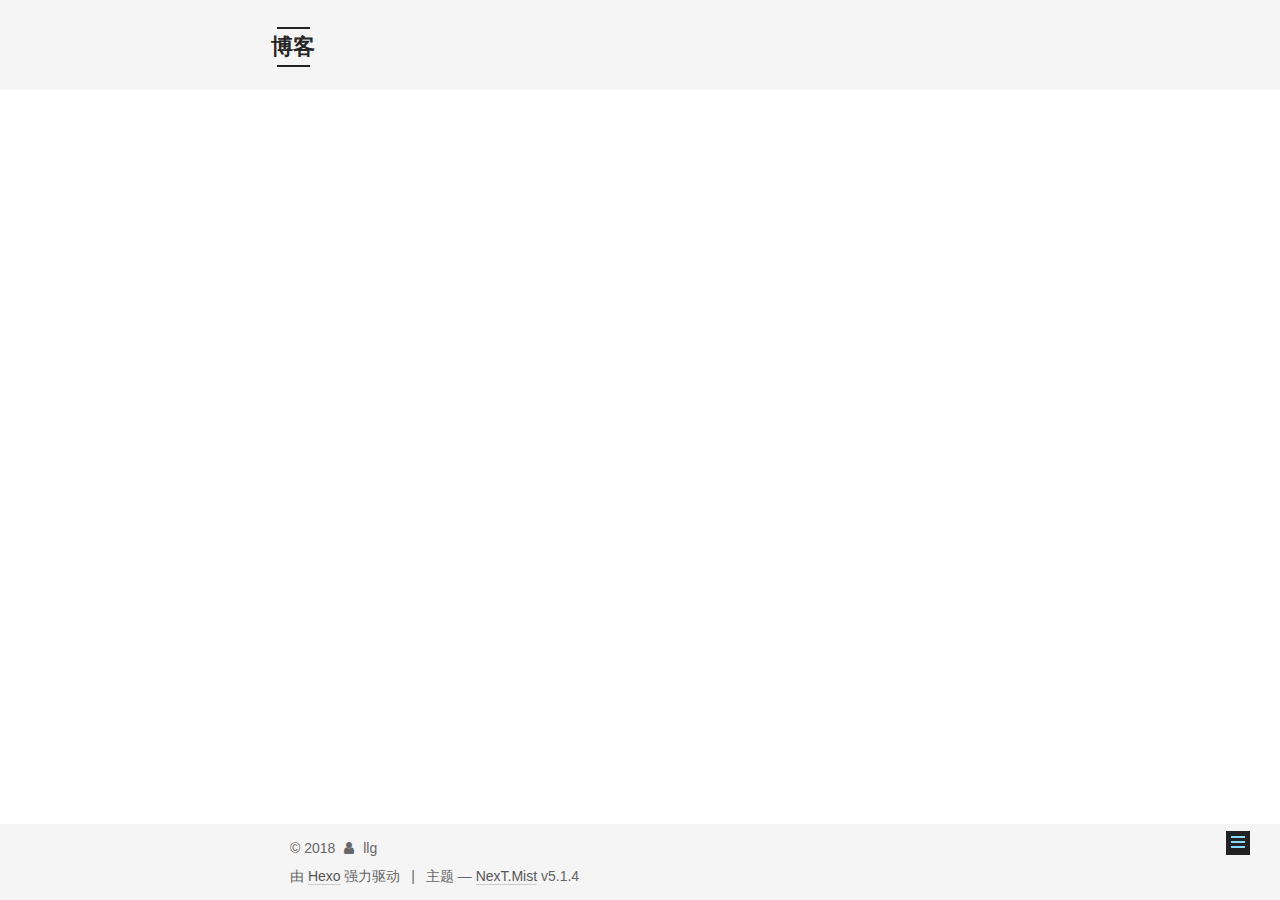
==== about/index.html @ a1978743 "Site updated: 2018-02-05 18:04:15" ====
<!DOCTYPE html>



  


<html class="theme-next mist use-motion" lang="zh-Hans">
<head>
  <meta charset="UTF-8"/>
<meta http-equiv="X-UA-Compatible" content="IE=edge" />
<meta name="viewport" content="width=device-width, initial-scale=1, maximum-scale=1"/>
<meta name="theme-color" content="#222">









<meta http-equiv="Cache-Control" content="no-transform" />
<meta http-equiv="Cache-Control" content="no-siteapp" />
















  
  
  <link href="/lib/fancybox/source/jquery.fancybox.css?v=2.1.5" rel="stylesheet" type="text/css" />







<link href="/lib/font-awesome/css/font-awesome.min.css?v=4.6.2" rel="stylesheet" type="text/css" />

<link href="/css/main.css?v=5.1.4" rel="stylesheet" type="text/css" />


  <link rel="apple-touch-icon" sizes="180x180" href="/images/apple-touch-icon-next.png?v=5.1.4">


  <link rel="icon" type="image/png" sizes="32x32" href="/images/favicon-32x32-next.png?v=5.1.4">


  <link rel="icon" type="image/png" sizes="16x16" href="/images/favicon-16x16-next.png?v=5.1.4">


  <link rel="mask-icon" href="/images/logo.svg?v=5.1.4" color="#222">





  <meta name="keywords" content="Hexo, NexT" />










<meta property="og:type" content="website">
<meta property="og:title" content="about">
<meta property="og:url" content="http://yoursite.com/about/index.html">
<meta property="og:site_name" content="博客">
<meta property="og:locale" content="zh-Hans">
<meta property="og:updated_time" content="2018-02-05T09:31:08.811Z">
<meta name="twitter:card" content="summary">
<meta name="twitter:title" content="about">



<script type="text/javascript" id="hexo.configurations">
  var NexT = window.NexT || {};
  var CONFIG = {
    root: '/',
    scheme: 'Mist',
    version: '5.1.4',
    sidebar: {"position":"left","display":"post","offset":12,"b2t":false,"scrollpercent":false,"onmobile":false},
    fancybox: true,
    tabs: true,
    motion: {"enable":true,"async":false,"transition":{"post_block":"fadeIn","post_header":"slideDownIn","post_body":"slideDownIn","coll_header":"slideLeftIn","sidebar":"slideUpIn"}},
    duoshuo: {
      userId: '0',
      author: '博主'
    },
    algolia: {
      applicationID: '',
      apiKey: '',
      indexName: '',
      hits: {"per_page":10},
      labels: {"input_placeholder":"Search for Posts","hits_empty":"We didn't find any results for the search: ${query}","hits_stats":"${hits} results found in ${time} ms"}
    }
  };
</script>



  <link rel="canonical" href="http://yoursite.com/about/"/>





  <title>about | 博客</title>
  








</head>

<body itemscope itemtype="http://schema.org/WebPage" lang="zh-Hans">

  
  
    
  

  <div class="container sidebar-position-left page-post-detail">
    <div class="headband"></div>

    <header id="header" class="header" itemscope itemtype="http://schema.org/WPHeader">
      <div class="header-inner"><div class="site-brand-wrapper">
  <div class="site-meta ">
    

    <div class="custom-logo-site-title">
      <a href="/"  class="brand" rel="start">
        <span class="logo-line-before"><i></i></span>
        <span class="site-title">博客</span>
        <span class="logo-line-after"><i></i></span>
      </a>
    </div>
      
        <p class="site-subtitle"></p>
      
  </div>

  <div class="site-nav-toggle">
    <button>
      <span class="btn-bar"></span>
      <span class="btn-bar"></span>
      <span class="btn-bar"></span>
    </button>
  </div>
</div>

<nav class="site-nav">
  

  
    <ul id="menu" class="menu">
      
        
        <li class="menu-item menu-item-home">
          <a href="/" rel="section">
            
              <i class="menu-item-icon fa fa-fw fa-home"></i> <br />
            
            首页
          </a>
        </li>
      
        
        <li class="menu-item menu-item-archives">
          <a href="/archives/" rel="section">
            
              <i class="menu-item-icon fa fa-fw fa-archive"></i> <br />
            
            归档
          </a>
        </li>
      

      
    </ul>
  

  
</nav>



 </div>
    </header>

    <main id="main" class="main">
      <div class="main-inner">
        <div class="content-wrap">
          <div id="content" class="content">
            

  <div id="posts" class="posts-expand">
    
    
    
    <div class="post-block page">
      <header class="post-header">

	<h1 class="post-title" itemprop="name headline">about</h1>



</header>

      
      
      
      <div class="post-body">
        
        
          
        
      </div>
      
      
      
    </div>
    
    
    
  </div>


          </div>
          


          

  



        </div>
        
          
  
  <div class="sidebar-toggle">
    <div class="sidebar-toggle-line-wrap">
      <span class="sidebar-toggle-line sidebar-toggle-line-first"></span>
      <span class="sidebar-toggle-line sidebar-toggle-line-middle"></span>
      <span class="sidebar-toggle-line sidebar-toggle-line-last"></span>
    </div>
  </div>

  <aside id="sidebar" class="sidebar">
    
    <div class="sidebar-inner">

      

      

      <section class="site-overview-wrap sidebar-panel sidebar-panel-active">
        <div class="site-overview">
          <div class="site-author motion-element" itemprop="author" itemscope itemtype="http://schema.org/Person">
            
              <p class="site-author-name" itemprop="name">llg</p>
              <p class="site-description motion-element" itemprop="description"></p>
          </div>

          <nav class="site-state motion-element">

            
              <div class="site-state-item site-state-posts">
              
                <a href="/archives/">
              
                  <span class="site-state-item-count">1</span>
                  <span class="site-state-item-name">日志</span>
                </a>
              </div>
            

            

            

          </nav>

          

          

          
          

          
          

          

        </div>
      </section>

      

      

    </div>
  </aside>


        
      </div>
    </main>

    <footer id="footer" class="footer">
      <div class="footer-inner">
        <div class="copyright">&copy; <span itemprop="copyrightYear">2018</span>
  <span class="with-love">
    <i class="fa fa-user"></i>
  </span>
  <span class="author" itemprop="copyrightHolder">llg</span>

  
</div>


  <div class="powered-by">由 <a class="theme-link" target="_blank" href="https://hexo.io">Hexo</a> 强力驱动</div>



  <span class="post-meta-divider">|</span>



  <div class="theme-info">主题 &mdash; <a class="theme-link" target="_blank" href="https://github.com/iissnan/hexo-theme-next">NexT.Mist</a> v5.1.4</div>




        







        
      </div>
    </footer>

    
      <div class="back-to-top">
        <i class="fa fa-arrow-up"></i>
        
      </div>
    

    

  </div>

  

<script type="text/javascript">
  if (Object.prototype.toString.call(window.Promise) !== '[object Function]') {
    window.Promise = null;
  }
</script>









  












  
  
    <script type="text/javascript" src="/lib/jquery/index.js?v=2.1.3"></script>
  

  
  
    <script type="text/javascript" src="/lib/fastclick/lib/fastclick.min.js?v=1.0.6"></script>
  

  
  
    <script type="text/javascript" src="/lib/jquery_lazyload/jquery.lazyload.js?v=1.9.7"></script>
  

  
  
    <script type="text/javascript" src="/lib/velocity/velocity.min.js?v=1.2.1"></script>
  

  
  
    <script type="text/javascript" src="/lib/velocity/velocity.ui.min.js?v=1.2.1"></script>
  

  
  
    <script type="text/javascript" src="/lib/fancybox/source/jquery.fancybox.pack.js?v=2.1.5"></script>
  


  


  <script type="text/javascript" src="/js/src/utils.js?v=5.1.4"></script>

  <script type="text/javascript" src="/js/src/motion.js?v=5.1.4"></script>



  
  

  
  <script type="text/javascript" src="/js/src/scrollspy.js?v=5.1.4"></script>
<script type="text/javascript" src="/js/src/post-details.js?v=5.1.4"></script>



  


  <script type="text/javascript" src="/js/src/bootstrap.js?v=5.1.4"></script>



  


  




	





  





  












  





  

  

  

  
  

  

  

  

</body>
</html>
---- css/main.css ----
/* normalize.css v3.0.2 | MIT License | git.io/normalize */
html {
  font-family: sans-serif; /* 1 */
  -ms-text-size-adjust: 100%; /* 2 */
  -webkit-text-size-adjust: 100%; /* 2 */
}
body {
  margin: 0;
}
article,
aside,
details,
figcaption,
figure,
footer,
header,
hgroup,
main,
menu,
nav,
section,
summary {
  display: block;
}
audio,
canvas,
progress,
video {
  display: inline-block; /* 1 */
  vertical-align: baseline; /* 2 */
}
audio:not([controls]) {
  display: none;
  height: 0;
}
[hidden],
template {
  display: none;
}
a {
  background-color: transparent;
}
a:active,
a:hover {
  outline: 0;
}
abbr[title] {
  border-bottom: 1px dotted;
}
b,
strong {
  font-weight: bold;
}
dfn {
  font-style: italic;
}
h1 {
  font-size: 2em;
  margin: 0.67em 0;
}
mark {
  background: #ff0;
  color: #000;
}
small {
  font-size: 80%;
}
sub,
sup {
  font-size: 75%;
  line-height: 0;
  position: relative;
  vertical-align: baseline;
}
sup {
  top: -0.5em;
}
sub {
  bottom: -0.25em;
}
img {
  border: 0;
}
svg:not(:root) {
  overflow: hidden;
}
figure {
  margin: 1em 40px;
}
hr {
  -moz-box-sizing: content-box;
  box-sizing: content-box;
  height: 0;
}
pre {
  overflow: auto;
}
code,
kbd,
pre,
samp {
  font-family: monospace, monospace;
  font-size: 1em;
}
button,
input,
optgroup,
select,
textarea {
  color: inherit; /* 1 */
  font: inherit; /* 2 */
  margin: 0; /* 3 */
}
button {
  overflow: visible;
}
button,
select {
  text-transform: none;
}
button,
html input[type="button"],
input[type="reset"],
input[type="submit"] {
  -webkit-appearance: button; /* 2 */
  cursor: pointer; /* 3 */
}
button[disabled],
html input[disabled] {
  cursor: default;
}
button::-moz-focus-inner,
input::-moz-focus-inner {
  border: 0;
  padding: 0;
}
input {
  line-height: normal;
}
input[type="checkbox"],
input[type="radio"] {
  box-sizing: border-box; /* 1 */
  padding: 0; /* 2 */
}
input[type="number"]::-webkit-inner-spin-button,
input[type="number"]::-webkit-outer-spin-button {
  height: auto;
}
input[type="search"] {
  -webkit-appearance: textfield; /* 1 */
  -moz-box-sizing: content-box;
  -webkit-box-sizing: content-box; /* 2 */
  box-sizing: content-box;
}
input[type="search"]::-webkit-search-cancel-button,
input[type="search"]::-webkit-search-decoration {
  -webkit-appearance: none;
}
fieldset {
  border: 1px solid #c0c0c0;
  margin: 0 2px;
  padding: 0.35em 0.625em 0.75em;
}
legend {
  border: 0; /* 1 */
  padding: 0; /* 2 */
}
textarea {
  overflow: auto;
}
optgroup {
  font-weight: bold;
}
table {
  border-collapse: collapse;
  border-spacing: 0;
}
td,
th {
  padding: 0;
}
::selection {
  background: #262a30;
  color: #fff;
}
body {
  position: relative;
  font-family: 'Lato', "PingFang SC", "Microsoft YaHei", sans-serif;
  font-size: 14px;
  line-height: 2;
  color: #555;
  background: #fff;
}
@media (max-width: 767px) {
  body {
    padding-right: 0 !important;
  }
}
@media (min-width: 768px) and (max-width: 991px) {
  body {
    padding-right: 0 !important;
  }
}
@media (min-width: 1600px) {
  body {
    font-size: 16px;
  }
}
h1,
h2,
h3,
h4,
h5,
h6 {
  margin: 0;
  padding: 0;
  font-weight: bold;
  line-height: 1.5;
  font-family: 'Lato', "PingFang SC", "Microsoft YaHei", sans-serif;
}
h2,
h3,
h4,
h5,
h6 {
  margin: 20px 0 15px;
}
h1 {
  font-size: 24px;
}
@media (max-width: 767px) {
  h1 {
    font-size: 20px;
  }
}
h2 {
  font-size: 22px;
}
@media (max-width: 767px) {
  h2 {
    font-size: 18px;
  }
}
h3 {
  font-size: 20px;
}
@media (max-width: 767px) {
  h3 {
    font-size: 16px;
  }
}
h4 {
  font-size: 18px;
}
@media (max-width: 767px) {
  h4 {
    font-size: 14px;
  }
}
h5 {
  font-size: 16px;
}
@media (max-width: 767px) {
  h5 {
    font-size: 12px;
  }
}
h6 {
  font-size: 14px;
}
@media (max-width: 767px) {
  h6 {
    font-size: 10px;
  }
}
p {
  margin: 0 0 20px 0;
}
a {
  color: #555;
  text-decoration: none;
  outline: none;
  border-bottom: 1px solid #999;
  word-wrap: break-word;
}
a:hover {
  color: #222;
  border-bottom-color: #222;
}
blockquote {
  margin: 0;
  padding: 0;
}
img {
  display: block;
  margin: auto;
  max-width: 100%;
  height: auto;
}
hr {
  margin: 40px 0;
  height: 3px;
  border: none;
  background-color: #ddd;
  background-image: repeating-linear-gradient(-45deg, #fff, #fff 4px, transparent 4px, transparent 8px);
}
blockquote {
  padding: 0 15px;
  color: #666;
  border-left: 4px solid #ddd;
}
blockquote cite::before {
  content: "-";
  padding: 0 5px;
}
dt {
  font-weight: 700;
}
dd {
  margin: 0;
  padding: 0;
}
kbd {
  border: 1px solid #ccc;
  border-radius: 0.2em;
  box-shadow: 0.1em 0.1em 0.2em rgba(0,0,0,0.1);
  background-color: #f9f9f9;
  font-family: inherit;
  background-image: -webkit-linear-gradient(top, #eee, #fff, #eee);
  padding: 0.1em 0.3em;
  white-space: nowrap;
}
.text-left {
  text-align: left;
}
.text-center {
  text-align: center;
}
.text-right {
  text-align: right;
}
.text-justify {
  text-align: justify;
}
.text-nowrap {
  white-space: nowrap;
}
.text-lowercase {
  text-transform: lowercase;
}
.text-uppercase {
  text-transform: uppercase;
}
.text-capitalize {
  text-transform: capitalize;
}
.center-block {
  display: block;
  margin-left: auto;
  margin-right: auto;
}
.clearfix:before,
.clearfix:after {
  content: " ";
  display: table;
}
.clearfix:after {
  clear: both;
}
.pullquote {
  width: 45%;
}
.pullquote.left {
  float: left;
  margin-left: 5px;
  margin-right: 10px;
}
.pullquote.right {
  float: right;
  margin-left: 10px;
  margin-right: 5px;
}
.affix.affix.affix {
  position: fixed;
}
.translation {
  margin-top: -20px;
  font-size: 14px;
  color: #999;
}
.scrollbar-measure {
  width: 100px;
  height: 100px;
  overflow: scroll;
  position: absolute;
  top: -9999px;
}
.use-motion .motion-element {
  opacity: 0;
}
table {
  margin: 20px 0;
  width: 100%;
  border-collapse: collapse;
  border-spacing: 0;
  border: 1px solid #ddd;
  font-size: 14px;
  table-layout: fixed;
  word-wrap: break-all;
}
table>tbody>tr:nth-of-type(odd) {
  background-color: #f9f9f9;
}
table>tbody>tr:hover {
  background-color: #f5f5f5;
}
caption,
th,
td {
  padding: 8px;
  text-align: left;
  vertical-align: middle;
  font-weight: normal;
}
th,
td {
  border-bottom: 3px solid #ddd;
  border-right: 1px solid #eee;
}
th {
  padding-bottom: 10px;
  font-weight: 700;
}
td {
  border-bottom-width: 1px;
}
html,
body {
  height: 100%;
}
.container {
  position: relative;
  min-height: 100%;
}
.header-inner {
  margin: 0 auto;
  padding: 100px 0 70px;
  width: 700px;
}
@media (min-width: 1600px) {
  .container .header-inner {
    width: 900px;
  }
}
.main {
  padding-bottom: 150px;
}
.main-inner {
  margin: 0 auto;
  width: 700px;
}
@media (min-width: 1600px) {
  .container .main-inner {
    width: 900px;
  }
}
.footer {
  position: absolute;
  left: 0;
  bottom: 0;
  width: 100%;
  min-height: 50px;
}
.footer-inner {
  box-sizing: border-box;
  margin: 20px auto;
  width: 700px;
}
@media (min-width: 1600px) {
  .container .footer-inner {
    width: 900px;
  }
}
pre,
.highlight {
  overflow: auto;
  margin: 20px 0;
  padding: 0;
  font-size: 13px;
  color: #4d4d4c;
  background: #f7f7f7;
  line-height: 1.6;
}
pre,
code {
  font-family: consolas, Menlo, "PingFang SC", "Microsoft YaHei", monospace;
}
code {
  padding: 2px 4px;
  word-wrap: break-word;
  color: #555;
  background: #eee;
  border-radius: 3px;
  font-size: 13px;
}
pre {
  padding: 10px;
}
pre code {
  padding: 0;
  color: #4d4d4c;
  background: none;
  text-shadow: none;
}
.highlight {
  border-radius: 1px;
}
.highlight pre {
  border: none;
  margin: 0;
  padding: 10px 0;
}
.highlight table {
  margin: 0;
  width: auto;
  border: none;
}
.highlight td {
  border: none;
  padding: 0;
}
.highlight figcaption {
  font-size: 1em;
  color: #4d4d4c;
  line-height: 1em;
  margin-bottom: 1em;
}
.highlight figcaption:before,
.highlight figcaption:after {
  content: " ";
  display: table;
}
.highlight figcaption:after {
  clear: both;
}
.highlight figcaption a {
  float: right;
  color: #4d4d4c;
}
.highlight figcaption a:hover {
  border-bottom-color: #4d4d4c;
}
.highlight .gutter pre {
  padding-left: 10px;
  padding-right: 10px;
  color: #869194;
  text-align: right;
  background-color: #eff2f3;
}
.highlight .code pre {
  width: 100%;
  padding-left: 10px;
  padding-right: 10px;
  background-color: #f7f7f7;
}
.highlight .line {
  height: 20px;
}
.gutter {
  -webkit-user-select: none;
  -moz-user-select: none;
  -ms-user-select: none;
  user-select: none;
}
.gist table {
  width: auto;
}
.gist table td {
  border: none;
}
pre .deletion {
  background: #fdd;
}
pre .addition {
  background: #dfd;
}
pre .meta {
  color: #8959a8;
}
pre .comment {
  color: #8e908c;
}
pre .variable,
pre .attribute,
pre .tag,
pre .regexp,
pre .ruby .constant,
pre .xml .tag .title,
pre .xml .pi,
pre .xml .doctype,
pre .html .doctype,
pre .css .id,
pre .css .class,
pre .css .pseudo {
  color: #c82829;
}
pre .number,
pre .preprocessor,
pre .built_in,
pre .literal,
pre .params,
pre .constant,
pre .command {
  color: #f5871f;
}
pre .ruby .class .title,
pre .css .rules .attribute,
pre .string,
pre .value,
pre .inheritance,
pre .header,
pre .ruby .symbol,
pre .xml .cdata,
pre .special,
pre .number,
pre .formula {
  color: #718c00;
}
pre .title,
pre .css .hexcolor {
  color: #3e999f;
}
pre .function,
pre .python .decorator,
pre .python .title,
pre .ruby .function .title,
pre .ruby .title .keyword,
pre .perl .sub,
pre .javascript .title,
pre .coffeescript .title {
  color: #4271ae;
}
pre .keyword,
pre .javascript .function {
  color: #8959a8;
}
.full-image.full-image.full-image.full-image {
  border: none;
  max-width: 100%;
  width: auto;
  margin: 20px auto 25px;
}
@media (min-width: 992px) {
  .full-image.full-image.full-image.full-image {
    max-width: none;
    width: 110%;
    margin: 25px -5%;
  }
}
.blockquote-center,
.page-home .post-type-quote blockquote,
.page-post-detail .post-type-quote blockquote {
  position: relative;
  margin: 40px 0;
  padding: 0;
  border-left: none;
  text-align: center;
}
.blockquote-center::before,
.page-home .post-type-quote blockquote::before,
.page-post-detail .post-type-quote blockquote::before,
.blockquote-center::after,
.page-home .post-type-quote blockquote::after,
.page-post-detail .post-type-quote blockquote::after {
  position: absolute;
  content: ' ';
  display: block;
  width: 100%;
  height: 24px;
  opacity: 0.2;
  background-repeat: no-repeat;
  background-position: 0 -6px;
  background-size: 22px 22px;
}
.blockquote-center::before,
.page-home .post-type-quote blockquote::before,
.page-post-detail .post-type-quote blockquote::before {
  top: -20px;
  background-image: url("../images/quote-l.svg");
  border-top: 1px solid #ccc;
}
.blockquote-center::after,
.page-home .post-type-quote blockquote::after,
.page-post-detail .post-type-quote blockquote::after {
  bottom: -20px;
  background-image: url("../images/quote-r.svg");
  border-bottom: 1px solid #ccc;
  background-position: 100% 8px;
}
.blockquote-center p,
.page-home .post-type-quote blockquote p,
.page-post-detail .post-type-quote blockquote p,
.blockquote-center div,
.page-home .post-type-quote blockquote div,
.page-post-detail .post-type-quote blockquote div {
  text-align: center;
}
.post .post-body .group-picture img {
  box-sizing: border-box;
  padding: 0 3px;
  border: none;
}
.post .group-picture-row {
  overflow: hidden;
  margin-top: 6px;
}
.post .group-picture-row:first-child {
  margin-top: 0;
}
.post .group-picture-column {
  float: left;
}
.page-post-detail .post-body .group-picture-column {
  float: none;
  margin-top: 10px;
  width: auto !important;
}
.page-post-detail .post-body .group-picture-column img {
  margin: 0 auto;
}
.page-archive .group-picture-container {
  overflow: hidden;
}
.page-archive .group-picture-row {
  float: left;
}
.page-archive .group-picture-row:first-child {
  margin-top: 6px;
}
.page-archive .group-picture-column {
  max-width: 150px;
  max-height: 150px;
}
.post-body .note {
  position: relative;
  padding: 15px;
  margin-bottom: 20px;
  border: 1px solid #eee;
  border-left-width: 5px;
  border-radius: 3px;
}
.post-body .note h2,
.post-body .note h3,
.post-body .note h4,
.post-body .note h5,
.post-body .note h6 {
  margin-top: 0;
  margin-bottom: 0;
  border-bottom: initial;
  padding-top: 0 !important;
}
.post-body .note p:first-child,
.post-body .note ul:first-child,
.post-body .note ol:first-child,
.post-body .note table:first-child,
.post-body .note pre:first-child,
.post-body .note blockquote:first-child {
  margin-top: 0;
}
.post-body .note p:last-child,
.post-body .note ul:last-child,
.post-body .note ol:last-child,
.post-body .note table:last-child,
.post-body .note pre:last-child,
.post-body .note blockquote:last-child {
  margin-bottom: 0;
}
.post-body .note.default {
  border-left-color: #777;
}
.post-body .note.default h2,
.post-body .note.default h3,
.post-body .note.default h4,
.post-body .note.default h5,
.post-body .note.default h6 {
  color: #777;
}
.post-body .note.primary {
  border-left-color: #6f42c1;
}
.post-body .note.primary h2,
.post-body .note.primary h3,
.post-body .note.primary h4,
.post-body .note.primary h5,
.post-body .note.primary h6 {
  color: #6f42c1;
}
.post-body .note.info {
  border-left-color: #428bca;
}
.post-body .note.info h2,
.post-body .note.info h3,
.post-body .note.info h4,
.post-body .note.info h5,
.post-body .note.info h6 {
  color: #428bca;
}
.post-body .note.success {
  border-left-color: #5cb85c;
}
.post-body .note.success h2,
.post-body .note.success h3,
.post-body .note.success h4,
.post-body .note.success h5,
.post-body .note.success h6 {
  color: #5cb85c;
}
.post-body .note.warning {
  border-left-color: #f0ad4e;
}
.post-body .note.warning h2,
.post-body .note.warning h3,
.post-body .note.warning h4,
.post-body .note.warning h5,
.post-body .note.warning h6 {
  color: #f0ad4e;
}
.post-body .note.danger {
  border-left-color: #d9534f;
}
.post-body .note.danger h2,
.post-body .note.danger h3,
.post-body .note.danger h4,
.post-body .note.danger h5,
.post-body .note.danger h6 {
  color: #d9534f;
}
.post-body .label {
  display: inline;
  padding: 0 2px;
  white-space: nowrap;
}
.post-body .label.default {
  background-color: #f0f0f0;
}
.post-body .label.primary {
  background-color: #efe6f7;
}
.post-body .label.info {
  background-color: #e5f2f8;
}
.post-body .label.success {
  background-color: #e7f4e9;
}
.post-body .label.warning {
  background-color: #fcf6e1;
}
.post-body .label.danger {
  background-color: #fae8eb;
}
.post-body .tabs {
  position: relative;
  display: block;
  margin-bottom: 20px;
  padding-top: 10px;
}
.post-body .tabs ul.nav-tabs {
  margin: 0;
  padding: 0;
  display: flex;
  margin-bottom: -1px;
}
@media (max-width: 413px) {
  .post-body .tabs ul.nav-tabs {
    display: block;
    margin-bottom: 5px;
  }
}
.post-body .tabs ul.nav-tabs li.tab {
  list-style-type: none !important;
  margin: 0 0.25em 0 0;
  border-top: 3px solid transparent;
  border-left: 1px solid transparent;
  border-right: 1px solid transparent;
}
@media (max-width: 413px) {
  .post-body .tabs ul.nav-tabs li.tab {
    margin: initial;
    border-top: 1px solid transparent;
    border-left: 3px solid transparent;
    border-right: 1px solid transparent;
    border-bottom: 1px solid transparent;
  }
}
.post-body .tabs ul.nav-tabs li.tab a {
  outline: 0;
  border-bottom: initial;
  display: block;
  line-height: 1.8em;
  padding: 0.25em 0.75em;
  transition-duration: 0.2s;
  transition-timing-function: ease-out;
  transition-delay: 0s;
}
.post-body .tabs ul.nav-tabs li.tab a i {
  width: 1.285714285714286em;
}
.post-body .tabs ul.nav-tabs li.tab.active {
  border-top: 3px solid #fc6423;
  border-left: 1px solid #ddd;
  border-right: 1px solid #ddd;
  background-color: #fff;
}
@media (max-width: 413px) {
  .post-body .tabs ul.nav-tabs li.tab.active {
    border-top: 1px solid #ddd;
    border-left: 3px solid #fc6423;
    border-right: 1px solid #ddd;
    border-bottom: 1px solid #ddd;
  }
}
.post-body .tabs ul.nav-tabs li.tab.active a {
  cursor: default;
  color: #555;
}
.post-body .tabs .tab-content {
  background-color: #fff;
}
.post-body .tabs .tab-content .tab-pane {
  border: 1px solid #ddd;
  padding: 20px 20px 0 20px;
}
.post-body .tabs .tab-content .tab-pane:not(.active) {
  display: none !important;
}
.post-body .tabs .tab-content .tab-pane.active {
  display: block !important;
}
.btn {
  display: inline-block;
  padding: 0 20px;
  font-size: 14px;
  color: #555;
  background: transparent;
  border: 2px solid #222;
  text-decoration: none;
  border-radius: 0;
  transition-property: background-color;
  transition-duration: 0.2s;
  transition-timing-function: ease-in-out;
  transition-delay: 0s;
  line-height: 2;
}
.btn:hover {
  border-color: #222;
  color: #222;
  background: #fff;
}
.btn +.btn {
  margin: 0 0 8px 8px;
}
.btn .fa-fw {
  width: 1.285714285714286em;
  text-align: left;
}
.btn-bar {
  display: block;
  width: 22px;
  height: 2px;
  background: #555;
  border-radius: 1px;
}
.btn-bar+.btn-bar {
  margin-top: 4px;
}
.pagination {
  margin: 120px 0 40px;
  text-align: center;
  border-top: 1px solid #eee;
}
.page-number-basic,
.pagination .prev,
.pagination .next,
.pagination .page-number,
.pagination .space {
  display: inline-block;
  position: relative;
  top: -1px;
  margin: 0 10px;
  padding: 0 11px;
}
@media (max-width: 767px) {
  .page-number-basic,
  .pagination .prev,
  .pagination .next,
  .pagination .page-number,
  .pagination .space {
    margin: 0 5px;
  }
}
.pagination .prev,
.pagination .next,
.pagination .page-number {
  border-bottom: 0;
  border-top: 1px solid #eee;
  transition-property: border-color;
  transition-duration: 0.2s;
  transition-timing-function: ease-in-out;
  transition-delay: 0s;
}
.pagination .prev:hover,
.pagination .next:hover,
.pagination .page-number:hover {
  border-top-color: #222;
}
.pagination .space {
  padding: 0;
  margin: 0;
}
.pagination .prev {
  margin-left: 0;
}
.pagination .next {
  margin-right: 0;
}
.pagination .page-number.current {
  color: #fff;
  background: #ccc;
  border-top-color: #ccc;
}
@media (max-width: 767px) {
  .pagination {
    border-top: none;
  }
  .pagination .prev,
  .pagination .next,
  .pagination .page-number {
    margin-bottom: 10px;
    border-top: 0;
    border-bottom: 1px solid #eee;
    padding: 0 10px;
  }
  .pagination .prev:hover,
  .pagination .next:hover,
  .pagination .page-number:hover {
    border-bottom-color: #222;
  }
}
.comments {
  margin: 60px 20px 0;
}
.tag-cloud {
  text-align: center;
}
.tag-cloud a {
  display: inline-block;
  margin: 10px;
}
.back-to-top {
  box-sizing: border-box;
  position: fixed;
  bottom: -100px;
  right: 30px;
  z-index: 1050;
  padding: 0 6px;
  width: 24px;
  background: #222;
  font-size: 12px;
  opacity: 1;
  color: #fff;
  cursor: pointer;
  text-align: center;
  -webkit-transform: translateZ(0);
  transition-property: bottom;
  transition-duration: 0.2s;
  transition-timing-function: ease-in-out;
  transition-delay: 0s;
}
@media (min-width: 768px) and (max-width: 991px) {
  .back-to-top {
    display: none !important;
  }
}
@media (max-width: 767px) {
  .back-to-top {
    display: none !important;
  }
}
.back-to-top.back-to-top-on {
  bottom: 19px;
}
.header {
  background: transparent;
}
.header-inner {
  position: relative;
}
.headband {
  height: 3px;
  background: #222;
}
.site-meta {
  margin: 0;
  text-align: left;
}
@media (max-width: 767px) {
  .site-meta {
    text-align: center;
  }
}
.brand {
  position: relative;
  display: inline-block;
  padding: 0 40px;
  color: #222;
  background: #222;
  border-bottom: none;
}
.brand:hover {
  color: #222;
}
.logo {
  display: inline-block;
  margin-right: 5px;
  line-height: 36px;
  vertical-align: top;
}
.site-title {
  display: inline-block;
  vertical-align: top;
  line-height: 36px;
  font-size: 20px;
  font-weight: normal;
  font-family: 'Lato', "PingFang SC", "Microsoft YaHei", sans-serif;
}
.site-subtitle {
  margin-top: 10px;
  font-size: 13px;
  color: #999;
}
.use-motion .brand {
  opacity: 0;
}
.use-motion .logo,
.use-motion .site-title,
.use-motion .site-subtitle {
  opacity: 0;
  position: relative;
  top: -10px;
}
.site-nav-toggle {
  display: none;
  position: absolute;
  top: 10px;
  left: 10px;
}
@media (max-width: 767px) {
  .site-nav-toggle {
    display: block;
  }
}
.site-nav-toggle button {
  margin-top: 2px;
  padding: 9px 10px;
  background: transparent;
  border: none;
}
@media (max-width: 767px) {
  .site-nav {
    display: none;
    margin: 0 -10px;
    padding: 0 10px;
    clear: both;
    border-top: 1px solid #ddd;
  }
}
@media (min-width: 768px) and (max-width: 991px) {
  .site-nav {
    display: block !important;
  }
}
@media (min-width: 992px) {
  .site-nav {
    display: block !important;
  }
}
.menu {
  margin-top: 20px;
  padding-left: 0;
  text-align: center;
}
.menu .menu-item {
  display: inline-block;
  margin: 0 10px;
  list-style: none;
}
@media screen and (max-width: 767px) {
  .menu .menu-item {
    margin-top: 10px;
  }
}
.menu .menu-item a {
  display: block;
  font-size: 13px;
  line-height: inherit;
  border-bottom: 1px solid transparent;
  transition-property: border-color;
  transition-duration: 0.2s;
  transition-timing-function: ease-in-out;
  transition-delay: 0s;
}
.menu .menu-item a:hover {
  border-bottom-color: #222;
}
.menu .menu-item .fa {
  margin-right: 5px;
}
.use-motion .menu-item {
  opacity: 0;
}
.post-body {
  font-family: 'Lato', "PingFang SC", "Microsoft YaHei", sans-serif;
}
@media (max-width: 767px) {
  .post-body {
    word-break: break-word;
  }
}
.post-body .fancybox img {
  display: block !important;
  margin: 0 auto;
  cursor: pointer;
  cursor: zoom-in;
  cursor: -webkit-zoom-in;
}
.post-body .image-caption,
.post-body .figure .caption {
  margin: -20px auto 15px;
  text-align: center;
  font-size: 14px;
  color: #999;
  font-weight: bold;
  line-height: 1;
}
.post-sticky-flag {
  display: inline-block;
  font-size: 16px;
  -ms-transform: rotate(30deg);
  -webkit-transform: rotate(30deg);
  -moz-transform: rotate(30deg);
  -ms-transform: rotate(30deg);
  -o-transform: rotate(30deg);
  transform: rotate(30deg);
}
.use-motion .post-block,
.use-motion .pagination,
.use-motion .comments {
  opacity: 0;
}
.use-motion .post-header {
  opacity: 0;
}
.use-motion .post-body {
  opacity: 0;
}
.use-motion .collection-title {
  opacity: 0;
}
.posts-expand {
  padding-top: 40px;
}
@media (max-width: 767px) {
  .posts-expand {
    margin: 0 20px;
  }
  .post-body pre .gutter pre {
    padding-right: 10px;
  }
  .post-body .highlight {
    margin-left: 0px;
    margin-right: 0px;
    padding: 0;
  }
  .post-body .highlight .gutter pre {
    padding-right: 10px;
  }
}
@media (min-width: 992px) {
  .posts-expand .post-body {
    text-align: justify;
  }
}
.posts-expand .post-body h2,
.posts-expand .post-body h3,
.posts-expand .post-body h4,
.posts-expand .post-body h5,
.posts-expand .post-body h6 {
  padding-top: 10px;
}
.posts-expand .post-body h2 .header-anchor,
.posts-expand .post-body h3 .header-anchor,
.posts-expand .post-body h4 .header-anchor,
.posts-expand .post-body h5 .header-anchor,
.posts-expand .post-body h6 .header-anchor {
  float: right;
  margin-left: 10px;
  color: #ccc;
  border-bottom-style: none;
  visibility: hidden;
}
.posts-expand .post-body h2 .header-anchor:hover,
.posts-expand .post-body h3 .header-anchor:hover,
.posts-expand .post-body h4 .header-anchor:hover,
.posts-expand .post-body h5 .header-anchor:hover,
.posts-expand .post-body h6 .header-anchor:hover {
  color: inherit;
}
.posts-expand .post-body h2:hover .header-anchor,
.posts-expand .post-body h3:hover .header-anchor,
.posts-expand .post-body h4:hover .header-anchor,
.posts-expand .post-body h5:hover .header-anchor,
.posts-expand .post-body h6:hover .header-anchor {
  visibility: visible;
}
.posts-expand .post-body ul li {
  list-style: circle;
}
.posts-expand .post-body img {
  box-sizing: border-box;
  margin: auto;
  padding: 3px;
  border: 1px solid #ddd;
}
.posts-expand .post-body .fancybox img {
  margin: 0 auto 25px;
}
@media (max-width: 767px) {
  .posts-collapse {
    margin: 0 20px;
  }
  .posts-collapse .post-title,
  .posts-collapse .post-meta {
    display: block;
    width: auto;
    text-align: left;
  }
}
.posts-collapse {
  position: relative;
  z-index: 1010;
  margin-left: 0;
}
.posts-collapse::after {
  content: " ";
  position: absolute;
  top: 20px;
  left: 0;
  margin-left: -2px;
  width: 4px;
  height: 100%;
  background: #f5f5f5;
  z-index: -1;
}
@media (max-width: 767px) {
  .posts-collapse {
    margin: 0 20px;
  }
}
.posts-collapse .collection-title {
  position: relative;
  margin: 60px 0;
}
.posts-collapse .collection-title h1,
.posts-collapse .collection-title h2 {
  margin-left: 20px;
}
.posts-collapse .collection-title small {
  color: #bbb;
  margin-left: 5px;
}
.posts-collapse .collection-title::before {
  content: " ";
  position: absolute;
  left: 0;
  top: 50%;
  margin-left: -4px;
  margin-top: -4px;
  width: 8px;
  height: 8px;
  background: #bbb;
  border-radius: 50%;
}
.posts-collapse .post {
  margin: 30px 0;
}
.posts-collapse .post-header {
  position: relative;
  transition-duration: 0.2s;
  transition-timing-function: ease-in-out;
  transition-delay: 0s;
  transition-property: border;
  border-bottom: 1px dashed #ccc;
}
.posts-collapse .post-header::before {
  content: " ";
  position: absolute;
  left: 0;
  top: 12px;
  width: 6px;
  height: 6px;
  margin-left: -4px;
  background: #bbb;
  border-radius: 50%;
  border: 1px solid #fff;
  transition-duration: 0.2s;
  transition-timing-function: ease-in-out;
  transition-delay: 0s;
  transition-property: background;
}
.posts-collapse .post-header:hover {
  border-bottom-color: #666;
}
.posts-collapse .post-header:hover::before {
  background: #222;
}
.posts-collapse .post-meta {
  position: absolute;
  font-size: 12px;
  left: 20px;
  top: 5px;
}
.posts-collapse .post-comments-count {
  display: none;
}
.posts-collapse .post-title {
  margin-left: 60px;
  font-size: 16px;
  font-weight: normal;
  line-height: inherit;
}
.posts-collapse .post-title::after {
  margin-left: 3px;
  opacity: 0.6;
}
.posts-collapse .post-title a {
  color: #666;
  border-bottom: none;
}
.page-home .post-type-quote .post-header,
.page-post-detail .post-type-quote .post-header,
.page-home .post-type-quote .post-tags,
.page-post-detail .post-type-quote .post-tags {
  display: none;
}
.posts-expand .post-title {
  text-align: center;
  word-break: break-word;
  font-weight: 400;
}
.posts-expand .post-title-link {
  display: inline-block;
  position: relative;
  color: #555;
  border-bottom: none;
  line-height: 1.2;
  vertical-align: top;
}
.posts-expand .post-title-link::before {
  content: "";
  position: absolute;
  width: 100%;
  height: 2px;
  bottom: 0;
  left: 0;
  background-color: #000;
  visibility: hidden;
  -webkit-transform: scaleX(0);
  -moz-transform: scaleX(0);
  -ms-transform: scaleX(0);
  -o-transform: scaleX(0);
  transform: scaleX(0);
  transition-duration: 0.2s;
  transition-timing-function: ease-in-out;
  transition-delay: 0s;
}
.posts-expand .post-title-link:hover::before {
  visibility: visible;
  -webkit-transform: scaleX(1);
  -moz-transform: scaleX(1);
  -ms-transform: scaleX(1);
  -o-transform: scaleX(1);
  transform: scaleX(1);
}
.posts-expand .post-title-link .fa {
  font-size: 16px;
}
.posts-expand .post-meta {
  margin: 3px 0 60px 0;
  color: #999;
  font-family: 'Lato', "PingFang SC", "Microsoft YaHei", sans-serif;
  font-size: 12px;
  text-align: center;
}
.posts-expand .post-meta .post-category-list {
  display: inline-block;
  margin: 0;
  padding: 3px;
}
.posts-expand .post-meta .post-category-list-link {
  color: #999;
}
.posts-expand .post-meta .post-description {
  font-size: 14px;
  margin-top: 2px;
}
.post-meta-divider {
  margin: 0 0.5em;
}
.post-meta-item-icon {
  margin-right: 3px;
}
@media (min-width: 768px) and (max-width: 991px) {
  .post-meta-item-icon {
    display: inline-block;
  }
}
@media (max-width: 767px) {
  .post-meta-item-icon {
    display: inline-block;
  }
}
@media (min-width: 768px) and (max-width: 991px) {
  .post-meta-item-text {
    display: none;
  }
}
@media (max-width: 767px) {
  .post-meta-item-text {
    display: none;
  }
}
@media (max-width: 767px) {
  .posts-expand .post-comments-count {
    display: none;
  }
}
.post-button {
  margin-top: 40px;
}
.posts-expand .post-tags {
  margin-top: 40px;
  text-align: center;
}
.posts-expand .post-tags a {
  display: inline-block;
  margin-right: 10px;
  font-size: 13px;
}
.post-nav {
  display: table;
  margin-top: 15px;
  width: 100%;
  border-top: 1px solid #eee;
}
.post-nav-divider {
  display: table-cell;
  width: 10%;
}
.post-nav-item {
  display: table-cell;
  padding: 10px 0 0 0;
  width: 45%;
  vertical-align: top;
}
.post-nav-item a {
  position: relative;
  display: block;
  line-height: 25px;
  font-size: 14px;
  color: #555;
  border-bottom: none;
}
.post-nav-item a:hover {
  color: #222;
  border-bottom: none;
}
.post-nav-item a:active {
  top: 2px;
}
.post-nav-item .fa {
  position: absolute;
  top: 8px;
  left: 0;
  font-size: 12px;
}
.post-nav-next a {
  padding-left: 15px;
}
.post-nav-prev {
  text-align: right;
}
.post-nav-prev a {
  padding-right: 15px;
}
.post-nav-prev .fa {
  right: 0;
  left: auto;
}
.posts-expand .post-eof {
  display: block;
  margin: 80px auto 60px;
  width: 8%;
  height: 1px;
  background: #ccc;
  text-align: center;
}
.post:last-child .post-eof.post-eof.post-eof {
  display: none;
}
.post-gallery {
  display: table;
  table-layout: fixed;
  width: 100%;
  border-collapse: separate;
}
.post-gallery-row {
  display: table-row;
}
.post-gallery .post-gallery-img {
  display: table-cell;
  text-align: center;
  vertical-align: middle;
  border: none;
}
.post-gallery .post-gallery-img img {
  max-width: 100%;
  max-height: 100%;
  border: none;
}
.fancybox-close,
.fancybox-close:hover {
  border: none;
}
.rtl.post-body p,
.rtl.post-body a,
.rtl.post-body h1,
.rtl.post-body h2,
.rtl.post-body h3,
.rtl.post-body h4,
.rtl.post-body h5,
.rtl.post-body h6,
.rtl.post-body li,
.rtl.post-body ul,
.rtl.post-body ol {
  direction: rtl;
  font-family: UKIJ Ekran;
}
.rtl.post-title {
  font-family: UKIJ Ekran;
}
.sidebar {
  position: fixed;
  right: 0;
  top: 0;
  bottom: 0;
  width: 0;
  z-index: 1040;
  box-shadow: inset 0 2px 6px #000;
  background: #222;
  -webkit-transform: translateZ(0);
}
.sidebar a {
  color: #999;
  border-bottom-color: #555;
}
.sidebar a:hover {
  color: #eee;
}
@media (min-width: 768px) and (max-width: 991px) {
  .sidebar {
    display: none !important;
  }
}
@media (max-width: 767px) {
  .sidebar {
    display: none !important;
  }
}
.sidebar-inner {
  position: relative;
  padding: 20px 10px;
  color: #999;
  text-align: center;
}
.site-overview-wrap {
  overflow: hidden;
}
.site-overview {
  overflow-y: auto;
  overflow-x: hidden;
}
.sidebar-toggle {
  position: fixed;
  right: 30px;
  bottom: 45px;
  width: 14px;
  height: 14px;
  padding: 5px;
  background: #222;
  line-height: 0;
  z-index: 1050;
  cursor: pointer;
  -webkit-transform: translateZ(0);
}
@media (min-width: 768px) and (max-width: 991px) {
  .sidebar-toggle {
    display: none !important;
  }
}
@media (max-width: 767px) {
  .sidebar-toggle {
    display: none !important;
  }
}
.sidebar-toggle-line {
  position: relative;
  display: inline-block;
  vertical-align: top;
  height: 2px;
  width: 100%;
  background: #fff;
  margin-top: 3px;
}
.sidebar-toggle-line:first-child {
  margin-top: 0;
}
.site-author-image {
  display: block;
  margin: 0 auto;
  padding: 2px;
  max-width: 96px;
  height: auto;
  border: 2px solid #333;
}
.site-author-name {
  margin: 5px 0 0;
  text-align: center;
  color: #f5f5f5;
  font-weight: normal;
}
.site-description {
  margin-top: 5px;
  text-align: center;
  font-size: 14px;
  color: #999;
}
.site-state {
  overflow: hidden;
  line-height: 1.4;
  white-space: nowrap;
  text-align: center;
}
.site-state-item {
  display: inline-block;
  padding: 0 15px;
  border-left: 1px solid #333;
}
.site-state-item:first-child {
  border-left: none;
}
.site-state-item a {
  border-bottom: none;
}
.site-state-item-count {
  display: block;
  text-align: center;
  color: inherit;
  font-weight: 600;
  font-size: 18px;
}
.site-state-item-name {
  font-size: 13px;
  color: inherit;
}
.feed-link {
  margin-top: 20px;
}
.feed-link a {
  display: inline-block;
  padding: 0 15px;
  color: #fc6423;
  border: 1px solid #fc6423;
  border-radius: 4px;
}
.feed-link a i {
  color: #fc6423;
  font-size: 14px;
}
.feed-link a:hover {
  color: #fff;
  background: #fc6423;
}
.feed-link a:hover i {
  color: #fff;
}
.links-of-author {
  margin-top: 20px;
}
.links-of-author a {
  display: inline-block;
  vertical-align: middle;
  margin-right: 10px;
  margin-bottom: 10px;
  border-bottom-color: #555;
  font-size: 13px;
}
.links-of-author a:before {
  display: inline-block;
  vertical-align: middle;
  margin-right: 3px;
  content: " ";
  width: 4px;
  height: 4px;
  border-radius: 50%;
  background: #ffa8f7;
}
.links-of-blogroll {
  font-size: 13px;
}
.links-of-blogroll-title {
  margin-top: 20px;
  font-size: 14px;
  font-weight: 600;
}
.links-of-blogroll-list {
  margin: 0;
  padding: 0;
  list-style: none;
}
.links-of-blogroll-item {
  padding: 2px 10px;
}
.links-of-blogroll-item a {
  max-width: 280px;
  box-sizing: border-box;
  display: inline-block;
  overflow: hidden;
  white-space: nowrap;
  text-overflow: ellipsis;
}
.sidebar-nav {
  margin: 0 0 20px;
  padding-left: 0;
}
.sidebar-nav li {
  display: inline-block;
  cursor: pointer;
  border-bottom: 1px solid transparent;
  font-size: 14px;
  color: #555;
}
.sidebar-nav li:hover {
  color: #f5f5f5;
}
.page-post-detail .sidebar-nav-toc {
  padding: 0 5px;
}
.page-post-detail .sidebar-nav-overview {
  margin-left: 10px;
}
.sidebar-nav .sidebar-nav-active {
  color: #87daff;
  border-bottom-color: #87daff;
}
.sidebar-nav .sidebar-nav-active:hover {
  color: #87daff;
}
.sidebar-panel {
  display: none;
}
.sidebar-panel-active {
  display: block;
}
.post-toc-empty {
  font-size: 14px;
  color: #666;
}
.post-toc-wrap {
  overflow: hidden;
}
.post-toc {
  overflow: auto;
}
.post-toc ol {
  margin: 0;
  padding: 0 2px 5px 10px;
  text-align: left;
  list-style: none;
  font-size: 14px;
}
.post-toc ol > ol {
  padding-left: 0;
}
.post-toc ol a {
  transition-duration: 0.2s;
  transition-timing-function: ease-in-out;
  transition-delay: 0s;
  transition-property: all;
  color: #999;
  border-bottom-color: #555;
}
.post-toc ol a:hover {
  color: #ccc;
  border-bottom-color: #ccc;
}
.post-toc .nav-item {
  overflow: hidden;
  text-overflow: ellipsis;
  text-align: justify;
  white-space: nowrap;
  line-height: 1.8;
}
.post-toc .nav .nav-child {
  display: none;
}
.post-toc .nav .active > .nav-child {
  display: block;
}
.post-toc .nav .active-current > .nav-child {
  display: block;
}
.post-toc .nav .active-current > .nav-child > .nav-item {
  display: block;
}
.post-toc .nav .active > a {
  color: #87daff;
  border-bottom-color: #87daff;
}
.post-toc .nav .active-current > a {
  color: #87daff;
}
.post-toc .nav .active-current > a:hover {
  color: #87daff;
}
.footer {
  font-size: 14px;
  color: #999;
}
.footer img {
  border: none;
}
.footer-inner {
  text-align: center;
}
.with-love {
  display: inline-block;
  margin: 0 5px;
}
.powered-by,
.theme-info {
  display: inline-block;
}
.cc-license {
  margin-top: 10px;
  text-align: center;
}
.cc-license .cc-opacity {
  opacity: 0.7;
  border-bottom: none;
}
.cc-license .cc-opacity:hover {
  opacity: 0.9;
}
.cc-license img {
  display: inline-block;
}
.theme-next #ds-thread #ds-reset {
  color: #555;
}
.theme-next #ds-thread #ds-reset .ds-replybox {
  margin-bottom: 30px;
}
.theme-next #ds-thread #ds-reset .ds-replybox .ds-avatar,
.theme-next #ds-reset .ds-avatar img {
  box-shadow: none;
}
.theme-next #ds-thread #ds-reset .ds-textarea-wrapper {
  border-color: #c7d4e1;
  background: none;
  border-top-right-radius: 3px;
  border-top-left-radius: 3px;
}
.theme-next #ds-thread #ds-reset .ds-textarea-wrapper textarea {
  height: 60px;
}
.theme-next #ds-reset .ds-rounded-top {
  border-radius: 0;
}
.theme-next #ds-thread #ds-reset .ds-post-toolbar {
  box-sizing: border-box;
  border: 1px solid #c7d4e1;
  background: #f6f8fa;
}
.theme-next #ds-thread #ds-reset .ds-post-options {
  height: 40px;
  border: none;
  background: none;
}
.theme-next #ds-thread #ds-reset .ds-toolbar-buttons {
  top: 11px;
}
.theme-next #ds-thread #ds-reset .ds-sync {
  top: 5px;
}
.theme-next #ds-thread #ds-reset .ds-post-button {
  top: 4px;
  right: 5px;
  width: 90px;
  height: 30px;
  border: 1px solid #c5ced7;
  border-radius: 3px;
  background-image: linear-gradient(#fbfbfc, #f5f7f9);
  color: #60676d;
}
.theme-next #ds-thread #ds-reset .ds-post-button:hover {
  background-position: 0 -30px;
  color: #60676d;
}
.theme-next #ds-thread #ds-reset .ds-comments-info {
  padding: 10px 0;
}
.theme-next #ds-thread #ds-reset .ds-sort {
  display: none;
}
.theme-next #ds-thread #ds-reset li.ds-tab a.ds-current {
  border: none;
  background: #f6f8fa;
  color: #60676d;
}
.theme-next #ds-thread #ds-reset li.ds-tab a.ds-current:hover {
  background-color: #e9f0f7;
  color: #60676d;
}
.theme-next #ds-thread #ds-reset li.ds-tab a {
  border-radius: 2px;
  padding: 5px;
}
.theme-next #ds-thread #ds-reset .ds-login-buttons p {
  color: #999;
  line-height: 36px;
}
.theme-next #ds-thread #ds-reset .ds-login-buttons .ds-service-list li {
  height: 28px;
}
.theme-next #ds-thread #ds-reset .ds-service-list a {
  background: none;
  padding: 5px;
  border: 1px solid;
  border-radius: 3px;
  text-align: center;
}
.theme-next #ds-thread #ds-reset .ds-service-list a:hover {
  color: #fff;
  background: #666;
}
.theme-next #ds-thread #ds-reset .ds-service-list .ds-weibo {
  color: #fc9b00;
  border-color: #fc9b00;
}
.theme-next #ds-thread #ds-reset .ds-service-list .ds-weibo:hover {
  background: #fc9b00;
}
.theme-next #ds-thread #ds-reset .ds-service-list .ds-qq {
  color: #60a3ec;
  border-color: #60a3ec;
}
.theme-next #ds-thread #ds-reset .ds-service-list .ds-qq:hover {
  background: #60a3ec;
}
.theme-next #ds-thread #ds-reset .ds-service-list .ds-renren {
  color: #2e7ac4;
  border-color: #2e7ac4;
}
.theme-next #ds-thread #ds-reset .ds-service-list .ds-renren:hover {
  background: #2e7ac4;
}
.theme-next #ds-thread #ds-reset .ds-service-list .ds-douban {
  color: #37994c;
  border-color: #37994c;
}
.theme-next #ds-thread #ds-reset .ds-service-list .ds-douban:hover {
  background: #37994c;
}
.theme-next #ds-thread #ds-reset .ds-service-list .ds-kaixin {
  color: #fef20d;
  border-color: #fef20d;
}
.theme-next #ds-thread #ds-reset .ds-service-list .ds-kaixin:hover {
  background: #fef20d;
}
.theme-next #ds-thread #ds-reset .ds-service-list .ds-netease {
  color: #f00;
  border-color: #f00;
}
.theme-next #ds-thread #ds-reset .ds-service-list .ds-netease:hover {
  background: #f00;
}
.theme-next #ds-thread #ds-reset .ds-service-list .ds-sohu {
  color: #ffcb05;
  border-color: #ffcb05;
}
.theme-next #ds-thread #ds-reset .ds-service-list .ds-sohu:hover {
  background: #ffcb05;
}
.theme-next #ds-thread #ds-reset .ds-service-list .ds-baidu {
  color: #2831e0;
  border-color: #2831e0;
}
.theme-next #ds-thread #ds-reset .ds-service-list .ds-baidu:hover {
  background: #2831e0;
}
.theme-next #ds-thread #ds-reset .ds-service-list .ds-google {
  color: #166bec;
  border-color: #166bec;
}
.theme-next #ds-thread #ds-reset .ds-service-list .ds-google:hover {
  background: #166bec;
}
.theme-next #ds-thread #ds-reset .ds-service-list .ds-weixin {
  color: #00ce0d;
  border-color: #00ce0d;
}
.theme-next #ds-thread #ds-reset .ds-service-list .ds-weixin:hover {
  background: #00ce0d;
}
.theme-next #ds-thread #ds-reset .ds-service-list .ds-more-services {
  border: none;
}
.theme-next #ds-thread #ds-reset .ds-service-list .ds-more-services:hover {
  background: none;
}
.theme-next #ds-reset .duoshuo-ua-admin {
  display: inline-block;
  color: #f00;
}
.theme-next #ds-reset .duoshuo-ua-platform,
.theme-next #ds-reset .duoshuo-ua-browser {
  color: #ccc;
}
.theme-next #ds-reset .duoshuo-ua-platform .fa,
.theme-next #ds-reset .duoshuo-ua-browser .fa {
  display: inline-block;
  margin-right: 3px;
}
.theme-next #ds-reset .duoshuo-ua-separator {
  display: inline-block;
  margin-left: 5px;
}
.theme-next .this_ua {
  background-color: #ccc !important;
  border-radius: 4px;
  padding: 0 5px !important;
  margin: 1px 1px !important;
  border: 1px solid #bbb !important;
  color: #fff;
  display: inline-block !important;
}
.theme-next .this_ua.admin {
  background-color: #d9534f !important;
  border-color: #d9534f !important;
}
.theme-next .this_ua.platform.iOS,
.theme-next .this_ua.platform.Mac,
.theme-next .this_ua.platform.Windows {
  background-color: #39b3d7 !important;
  border-color: #46b8da !important;
}
.theme-next .this_ua.platform.Linux {
  background-color: #3a3a3a !important;
  border-color: #1f1f1f !important;
}
.theme-next .this_ua.platform.Android {
  background-color: #00c47d !important;
  border-color: #01b171 !important;
}
.theme-next .this_ua.browser.Mobile,
.theme-next .this_ua.browser.Chrome {
  background-color: #5cb85c !important;
  border-color: #4cae4c !important;
}
.theme-next .this_ua.browser.Firefox {
  background-color: #f0ad4e !important;
  border-color: #eea236 !important;
}
.theme-next .this_ua.browser.Maxthon,
.theme-next .this_ua.browser.IE {
  background-color: #428bca !important;
  border-color: #357ebd !important;
}
.theme-next .this_ua.browser.baidu,
.theme-next .this_ua.browser.UCBrowser,
.theme-next .this_ua.browser.Opera {
  background-color: #d9534f !important;
  border-color: #d43f3a !important;
}
.theme-next .this_ua.browser.Android,
.theme-next .this_ua.browser.QQBrowser {
  background-color: #78ace9 !important;
  border-color: #4cae4c !important;
}
.post-spread {
  margin-top: 20px;
  text-align: center;
}
.jiathis_style {
  display: inline-block;
}
.jiathis_style a {
  border: none;
}
.fa {
  font-family: FontAwesome !important;
}
.post-spread {
  margin-top: 20px;
  text-align: center;
}
.bdshare-slide-button-box a {
  border: none;
}
.bdsharebuttonbox {
  display: inline-block;
}
.bdsharebuttonbox a {
  border: none;
}
.local-search-pop-overlay {
  position: fixed;
  width: 100%;
  height: 100%;
  top: 0;
  left: 0;
  z-index: 2080;
  background-color: rgba(0,0,0,0.3);
}
.local-search-popup {
  display: none;
  position: fixed;
  top: 10%;
  left: 50%;
  margin-left: -350px;
  width: 700px;
  height: 80%;
  padding: 0;
  background: #fff;
  color: #333;
  z-index: 9999;
  border-radius: 5px;
}
@media (max-width: 767px) {
  .local-search-popup {
    padding: 0;
    top: 0;
    left: 0;
    margin: 0;
    width: 100%;
    height: 100%;
    border-radius: 0;
  }
}
.local-search-popup ul.search-result-list {
  padding: 0;
  margin: 0 5px;
}
.local-search-popup p.search-result {
  border-bottom: 1px dashed #ccc;
  padding: 5px 0;
}
.local-search-popup a.search-result-title {
  font-weight: bold;
  font-size: 16px;
}
.local-search-popup .search-keyword {
  border-bottom: 1px dashed #f00;
  font-weight: bold;
  color: #f00;
}
.local-search-popup .local-search-header {
  padding: 5px;
  height: 36px;
  background: #f5f5f5;
  border-top-left-radius: 5px;
  border-top-right-radius: 5px;
}
.local-search-popup #local-search-result {
  overflow: auto;
  position: relative;
  padding: 5px 25px;
  height: calc(100% - 55px);
}
.local-search-popup .local-search-input-wrapper {
  display: inline-block;
  width: calc(100% - 90px);
  height: 36px;
  line-height: 36px;
  padding: 0 5px;
}
.local-search-popup .local-search-input-wrapper input {
  padding: 8px 0;
  height: 20px;
  display: block;
  width: 100%;
  outline: none;
  border: none;
  background: transparent;
  vertical-align: middle;
}
.local-search-popup .search-icon,
.local-search-popup .popup-btn-close {
  display: inline-block;
  font-size: 18px;
  color: #999;
  height: 36px;
  width: 18px;
  padding-left: 10px;
  padding-right: 10px;
}
.local-search-popup .search-icon {
  float: left;
}
.local-search-popup .popup-btn-close {
  border-left: 1px solid #eee;
  float: right;
  cursor: pointer;
}
.local-search-popup #no-result {
  position: absolute;
  left: 50%;
  top: 50%;
  -webkit-transform: translate(-50%, -50%);
  -webkit-transform: translate(-50%, -50%);
  -moz-transform: translate(-50%, -50%);
  -ms-transform: translate(-50%, -50%);
  -o-transform: translate(-50%, -50%);
  transform: translate(-50%, -50%);
  color: #ccc;
}
.site-uv,
.site-pv,
.page-pv {
  display: inline-block;
}
.site-uv .busuanzi-value,
.site-pv .busuanzi-value,
.page-pv .busuanzi-value {
  margin: 0 5px;
}
.site-uv {
  margin-right: 10px;
}
.site-uv::after {
  content: "|";
  padding-left: 10px;
}
.page-archive .archive-page-counter {
  position: relative;
  top: 3px;
  left: 20px;
}
@media (max-width: 767px) {
  .page-archive .archive-page-counter {
    top: 5px;
  }
}
.page-archive .posts-collapse .archive-move-on {
  position: absolute;
  top: 11px;
  left: 0;
  margin-left: -6px;
  width: 10px;
  height: 10px;
  opacity: 0.5;
  background: #555;
  border: 1px solid #fff;
  border-radius: 50%;
}
.category-all-page .category-all-title {
  text-align: center;
}
.category-all-page .category-all {
  margin-top: 20px;
}
.category-all-page .category-list {
  margin: 0;
  padding: 0;
  list-style: none;
}
.category-all-page .category-list-item {
  margin: 5px 10px;
}
.category-all-page .category-list-count {
  color: #bbb;
}
.category-all-page .category-list-count:before {
  display: inline;
  content: " (";
}
.category-all-page .category-list-count:after {
  display: inline;
  content: ") ";
}
.category-all-page .category-list-child {
  padding-left: 10px;
}
#schedule ul#event-list {
  padding-left: 30px;
}
#schedule ul#event-list hr {
  margin: 20px 0 45px 0 !important;
  background: #222;
}
#schedule ul#event-list hr:after {
  display: inline-block;
  content: 'NOW';
  background: #222;
  color: #fff;
  font-weight: bold;
  text-align: right;
  padding: 0 5px;
}
#schedule ul#event-list li.event {
  margin: 20px 0px;
  background: #f9f9f9;
  padding-left: 10px;
  min-height: 40px;
}
#schedule ul#event-list li.event h2.event-summary {
  margin: 0;
  padding-bottom: 3px;
}
#schedule ul#event-list li.event h2.event-summary:before {
  display: inline-block;
  font-family: FontAwesome;
  font-size: 8px;
  content: '\f111';
  vertical-align: middle;
  margin-right: 25px;
  color: #bbb;
}
#schedule ul#event-list li.event span.event-relative-time {
  display: inline-block;
  font-size: 12px;
  font-weight: 400;
  padding-left: 12px;
  color: #bbb;
}
#schedule ul#event-list li.event span.event-details {
  display: block;
  color: #bbb;
  margin-left: 56px;
  padding-top: 3px;
  padding-bottom: 6px;
  text-indent: -24px;
  line-height: 18px;
}
#schedule ul#event-list li.event span.event-details:before {
  text-indent: 0;
  display: inline-block;
  width: 14px;
  font-family: FontAwesome;
  text-align: center;
  margin-right: 9px;
  color: #bbb;
}
#schedule ul#event-list li.event span.event-details.event-location:before {
  content: '\f041';
}
#schedule ul#event-list li.event span.event-details.event-duration:before {
  content: '\f017';
}
#schedule ul#event-list li.event-past {
  background: #fcfcfc;
}
#schedule ul#event-list li.event-past > * {
  opacity: 0.6;
}
#schedule ul#event-list li.event-past h2.event-summary {
  color: #bbb;
}
#schedule ul#event-list li.event-past h2.event-summary:before {
  color: #dfdfdf;
}
#schedule ul#event-list li.event-now {
  background: #222;
  color: #fff;
  padding: 15px 0 15px 10px;
}
#schedule ul#event-list li.event-now h2.event-summary:before {
  -webkit-transform: scale(1.2);
  -moz-transform: scale(1.2);
  -ms-transform: scale(1.2);
  -o-transform: scale(1.2);
  transform: scale(1.2);
  color: #fff;
  animation: dot-flash 1s alternate infinite ease-in-out;
}
#schedule ul#event-list li.event-now * {
  color: #fff !important;
}
@-moz-keyframes dot-flash {
  from {
    opacity: 1;
    -webkit-transform: scale(1.1);
    -moz-transform: scale(1.1);
    -ms-transform: scale(1.1);
    -o-transform: scale(1.1);
    transform: scale(1.1);
  }
  to {
    opacity: 0;
    -webkit-transform: scale(1);
    -moz-transform: scale(1);
    -ms-transform: scale(1);
    -o-transform: scale(1);
    transform: scale(1);
  }
}
@-webkit-keyframes dot-flash {
  from {
    opacity: 1;
    -webkit-transform: scale(1.1);
    -moz-transform: scale(1.1);
    -ms-transform: scale(1.1);
    -o-transform: scale(1.1);
    transform: scale(1.1);
  }
  to {
    opacity: 0;
    -webkit-transform: scale(1);
    -moz-transform: scale(1);
    -ms-transform: scale(1);
    -o-transform: scale(1);
    transform: scale(1);
  }
}
@-o-keyframes dot-flash {
  from {
    opacity: 1;
    -webkit-transform: scale(1.1);
    -moz-transform: scale(1.1);
    -ms-transform: scale(1.1);
    -o-transform: scale(1.1);
    transform: scale(1.1);
  }
  to {
    opacity: 0;
    -webkit-transform: scale(1);
    -moz-transform: scale(1);
    -ms-transform: scale(1);
    -o-transform: scale(1);
    transform: scale(1);
  }
}
@keyframes dot-flash {
  from {
    opacity: 1;
    -webkit-transform: scale(1.1);
    -moz-transform: scale(1.1);
    -ms-transform: scale(1.1);
    -o-transform: scale(1.1);
    transform: scale(1.1);
  }
  to {
    opacity: 0;
    -webkit-transform: scale(1);
    -moz-transform: scale(1);
    -ms-transform: scale(1);
    -o-transform: scale(1);
    transform: scale(1);
  }
}
.page-post-detail .sidebar-toggle-line {
  background: #87daff;
}
.page-post-detail .comments {
  overflow: hidden;
}
h1,
h2,
h3,
h4,
h5,
h6 {
  margin: 20px 0 10px;
}
p {
  margin: 0 0 25px 0;
}
a {
  border-bottom-color: #ccc;
}
hr {
  margin: 20px 0;
  height: 2px;
}
.main-inner {
  margin-top: 80px;
}
.header {
  background: #f5f5f5;
}
.header-inner {
  padding: 25px 0 20px;
}
.header-inner:before,
.header-inner:after {
  content: " ";
  display: table;
}
.header-inner:after {
  clear: both;
}
@media (max-width: 767px) {
  .header-inner {
    width: auto;
    margin-bottom: 50px;
    padding: 10px;
  }
}
.site-meta {
  float: left;
  margin-left: -20px;
  line-height: normal;
}
@media (max-width: 767px) {
  .site-meta {
    margin-left: 10px;
  }
}
.site-meta .brand {
  padding: 2px 1px;
  background: none;
}
@media (max-width: 767px) {
  .site-meta .brand {
    display: block;
  }
}
.site-meta .logo {
  display: none;
}
.site-meta .site-title {
  font-size: 22px;
  font-weight: bolder;
}
@media (max-width: 767px) {
  .site-meta .site-title {
    line-height: 34px;
  }
}
.logo-line-before,
.logo-line-after {
  display: block;
  overflow: hidden;
  margin: 0 auto;
  width: 75%;
}
@media (max-width: 767px) {
  .logo-line-before,
  .logo-line-after {
    display: none;
  }
}
.logo-line-before i,
.logo-line-after i {
  position: relative;
  display: block;
  height: 2px;
  background: #222;
}
@media (max-width: 767px) {
  .logo-line-before i,
  .logo-line-after i {
    height: 3px;
  }
}
.use-motion .logo-line-before i {
  left: -100%;
}
.use-motion .logo-line-after i {
  right: -100%;
}
.site-subtitle {
  display: none;
}
.site-nav-toggle {
  position: static;
  float: right;
}
.menu {
  float: right;
  margin: 8px 0 0 0;
}
@media (max-width: 767px) {
  .menu {
    margin: 20px 0 0 0;
    padding: 0;
  }
}
.menu br {
  display: none;
}
.menu .menu-item {
  margin: 0;
}
@media (max-width: 767px) {
  .menu .menu-item {
    display: block;
  }
}
.menu .menu-item a {
  padding: 0 10px;
  background: none;
  border: none;
  border-radius: 2px;
  transition-property: background;
}
@media (max-width: 767px) {
  .menu .menu-item a {
    text-align: left;
  }
}
.menu .menu-item a:hover {
  background: #e1e1e1;
}
.menu a::before {
  display: none;
}
@media (max-width: 767px) {
  .menu a::before {
    display: block;
  }
}
@media (max-width: 767px) {
  .menu {
    float: none;
  }
}
.site-search form {
  display: none;
}
.posts-expand {
  padding-top: 0;
}
.posts-expand .post-title,
.posts-expand .post-meta {
  text-align: left;
}
@media (max-width: 767px) {
  .posts-expand .post-title,
  .posts-expand .post-meta {
    text-align: center;
  }
}
.posts-expand .post-eof {
  display: none;
}
.posts-expand .post {
  margin-top: 120px;
}
.posts-expand .post:first-child {
  margin-top: 0;
}
.posts-expand .post-meta {
  margin-top: 5px;
  margin-bottom: 20px;
}
.posts-expand .post-title {
  position: relative;
  font-size: 26px;
  font-weight: 400;
}
@media (max-width: 767px) {
  .posts-expand .post-title {
    font-size: 22px;
  }
}
@media (min-width: 1600px) {
  .posts-expand .post-title {
    font-size: 26px;
  }
}
.posts-expand .post-title:hover:before {
  background: #222;
}
@media (max-width: 767px) {
  .posts-expand .post-body {
    font-size: 12px;
  }
}
.posts-expand .post-body img {
  margin: 0;
}
.posts-expand .post-tags {
  text-align: left;
}
.posts-expand .post-tags a {
  padding: 1px 5px;
  background: #f5f5f5;
  border-bottom: none;
}
.posts-expand .post-tags a:hover {
  background: #ccc;
}
.posts-expand .post-nav {
  margin-top: 40px;
}
.post-button {
  margin-top: 20px;
  text-align: left;
}
.post-button a {
  padding: 0;
  font-size: 14px;
  background: none;
  border: none;
  border-bottom: 2px solid #666;
  transition-property: border;
}
@media (max-width: 767px) {
  .post-button a {
    font-size: 12px;
  }
}
@media (min-width: 1600px) {
  .post-button a {
    font-size: 16px;
  }
}
.post-button a:hover {
  border-bottom-color: #222;
}
.links-of-blogroll-inline .links-of-blogroll-item {
  display: inline-block;
}
.btn {
  padding: 0 10px;
  border-width: 2px;
  border-radius: 0;
}
.headband {
  display: none;
}
.site-search {
  position: relative;
  float: right;
  margin-top: 5px;
  padding-top: 3px;
}
@media (max-width: 767px) {
  .site-search {
    float: none;
    padding: 0 10px;
  }
}
@media (max-width: 767px) {
  .container .main-inner {
    width: auto;
  }
}
.page-post-detail .post-title,
.page-post-detail .post-meta {
  text-align: center;
}
.page-post-detail .post-title:before {
  display: none;
}
.page-post-detail .post-meta {
  margin-bottom: 60px;
}
.pagination {
  margin: 120px 0 0;
  text-align: left;
}
@media (max-width: 767px) {
  .pagination {
    margin: 80px 10px 0;
    text-align: center;
  }
}
.footer {
  margin-top: 80px;
  padding: 10px 0;
  background: #f5f5f5;
  color: #666;
}
.footer-inner {
  margin: 0 auto;
  text-align: left;
}
@media (max-width: 767px) {
  .footer-inner {
    width: auto;
    text-align: center;
  }
}
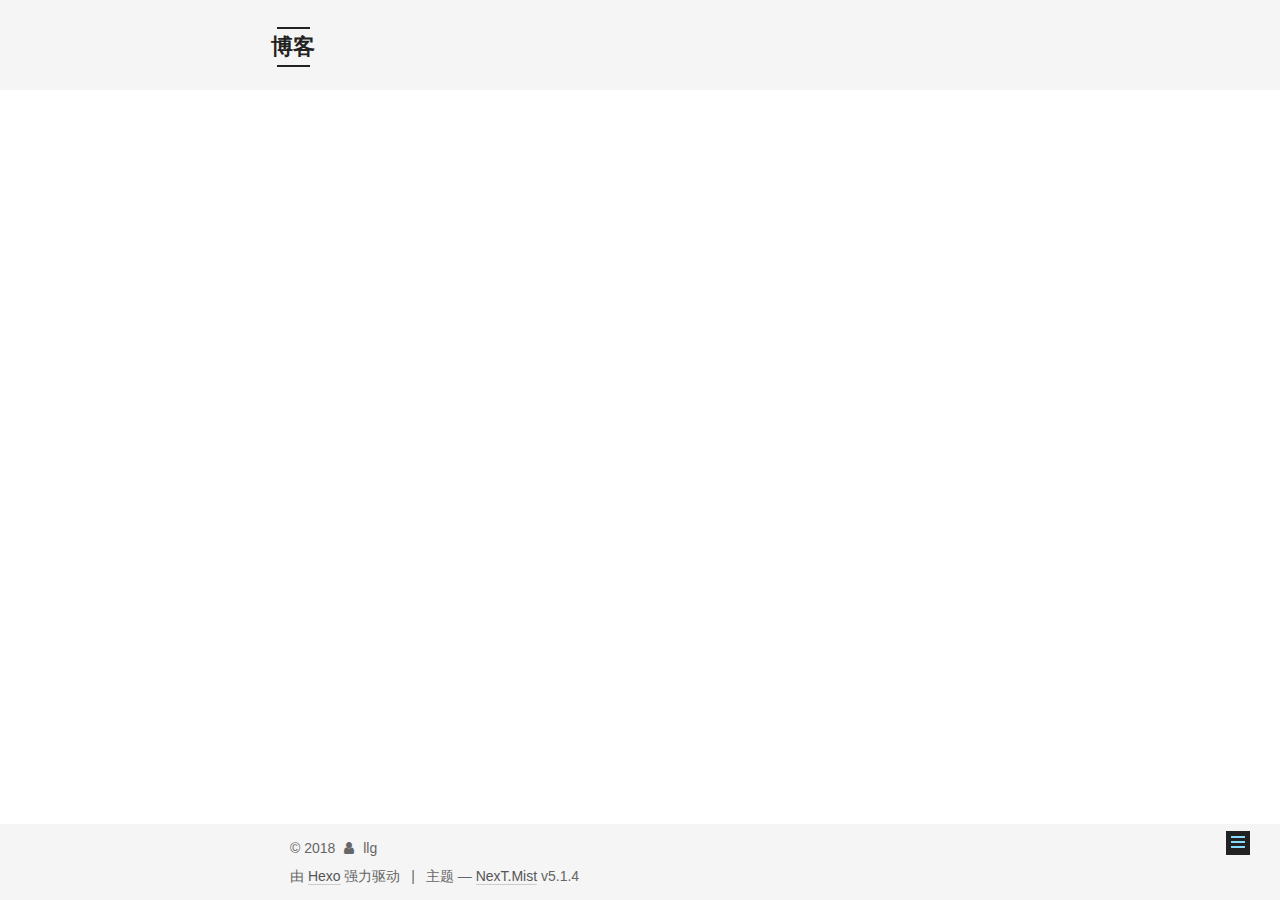
==== commit faac6767: "Site updated: 2018-02-05 18:30:06" ====
--- a/about/index.html
+++ b/about/index.html
@@ -187,6 +187,16 @@
         </li>
       
         
+        <li class="menu-item menu-item-about">
+          <a href="/about/" rel="section">
+            
+              <i class="menu-item-icon fa fa-fw fa-user"></i> <br />
+            
+            关于
+          </a>
+        </li>
+      
+        
         <li class="menu-item menu-item-archives">
           <a href="/archives/" rel="section">
             
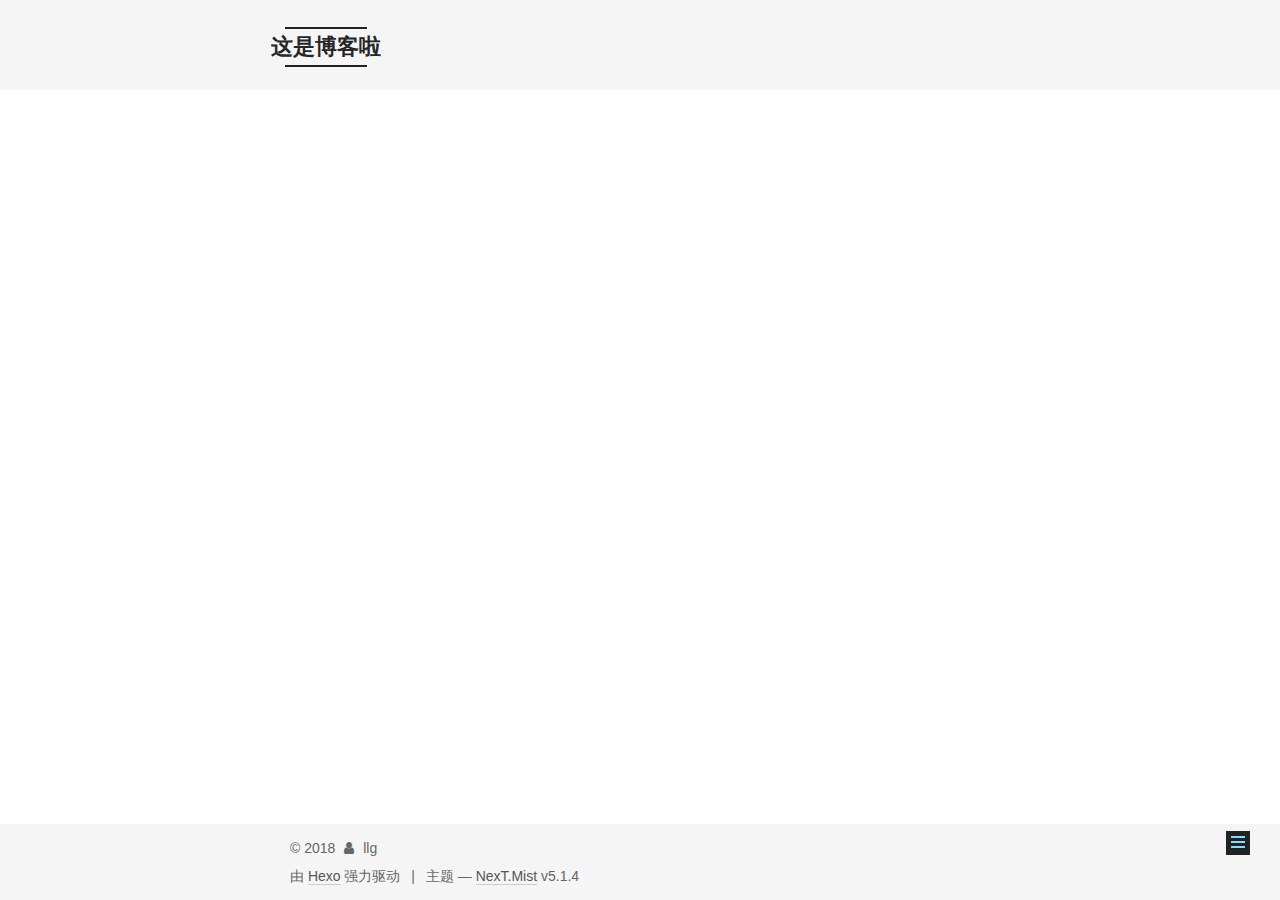
==== commit 4afa4b10: "Site updated: 2018-02-05 18:44:40" ====
--- a/about/index.html
+++ b/about/index.html
@@ -80,13 +80,13 @@
 
 
 <meta property="og:type" content="website">
-<meta property="og:title" content="about">
+<meta property="og:title" content="关于">
 <meta property="og:url" content="http://yoursite.com/about/index.html">
-<meta property="og:site_name" content="博客">
+<meta property="og:site_name" content="这是博客啦">
 <meta property="og:locale" content="zh-Hans">
-<meta property="og:updated_time" content="2018-02-05T09:31:08.811Z">
+<meta property="og:updated_time" content="2018-02-05T10:39:56.849Z">
 <meta name="twitter:card" content="summary">
-<meta name="twitter:title" content="about">
+<meta name="twitter:title" content="关于">
 
 
 
@@ -122,7 +122,7 @@
 
 
 
-  <title>about | 博客</title>
+  <title>关于 | 这是博客啦</title>
   
 
 
@@ -152,7 +152,7 @@
     <div class="custom-logo-site-title">
       <a href="/"  class="brand" rel="start">
         <span class="logo-line-before"><i></i></span>
-        <span class="site-title">博客</span>
+        <span class="site-title">这是博客啦</span>
         <span class="logo-line-after"><i></i></span>
       </a>
     </div>
@@ -190,7 +190,7 @@
         <li class="menu-item menu-item-about">
           <a href="/about/" rel="section">
             
-              <i class="menu-item-icon fa fa-fw fa-user"></i> <br />
+              <i class="menu-item-icon fa fa-fw fa-about"></i> <br />
             
             关于
           </a>
@@ -232,7 +232,7 @@
     <div class="post-block page">
       <header class="post-header">
 
-	<h1 class="post-title" itemprop="name headline">about</h1>
+	<h1 class="post-title" itemprop="name headline">关于</h1>
 
 
 
--- a/css/main.css
+++ b/css/main.css
@@ -1822,7 +1822,7 @@
   width: 4px;
   height: 4px;
   border-radius: 50%;
-  background: #ffa8f7;
+  background: #ff7ca2;
 }
 .links-of-blogroll {
   font-size: 13px;
